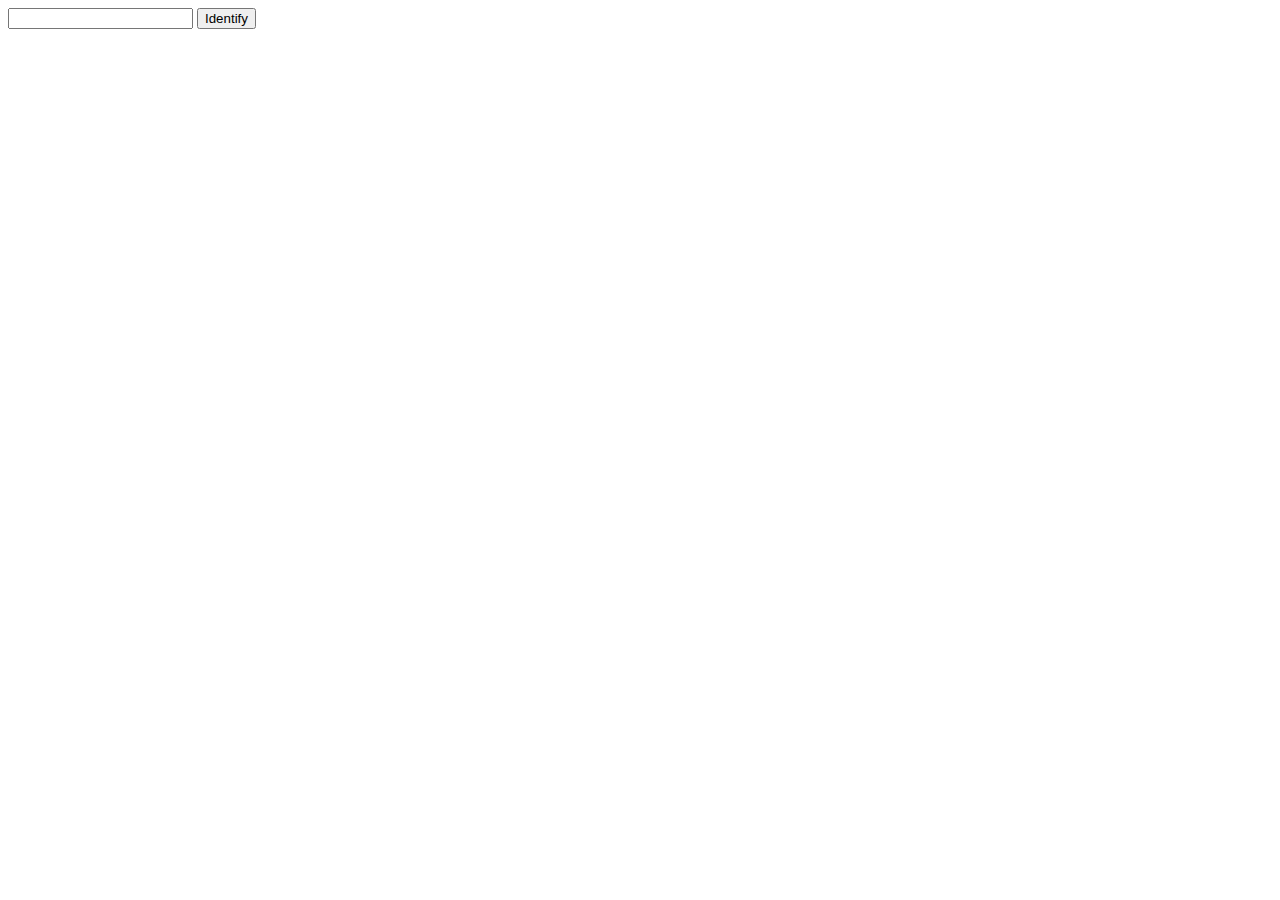
==== web/templates/index.html @ f4c69e0a "add dummy version of web app" ====
<!DOCTYPE html>
<html>
  <head>
    <meta charset="utf-8">
    <title>Who</title>
    <link rel="icon" href="favicon.ico">
    <link rel="stylesheet" href="index.css">
    <script src="index.js"></script>
  </head>
  <body>
    <div class="identifier">
      <div class="query-form">
        <input class="query"></input>
        <button type="button" onclick="handleButtonClick()">Identify</button>
      </div>
      <div class="result">
      </div>
    </div>
  </body>
</html>
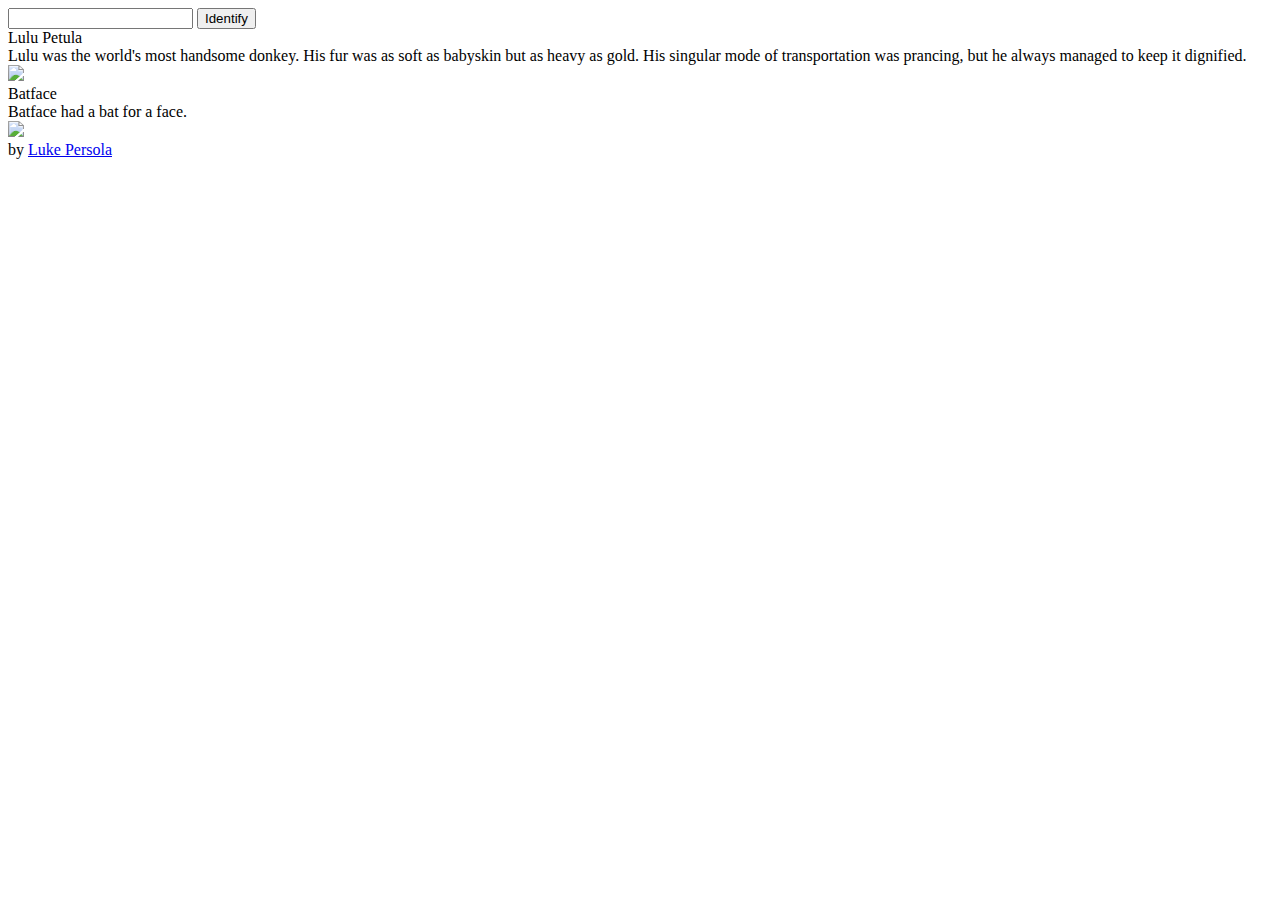
==== commit 193e7478: "add JS to make API query; splash up basic website template" ====
--- a/web/templates/index.html
+++ b/web/templates/index.html
@@ -9,12 +9,46 @@
   </head>
   <body>
     <div class="identifier">
-      <div class="query-form">
-        <input class="query"></input>
-        <button type="button" onclick="handleButtonClick()">Identify</button>
+      <div class="margin"></div>
+      <div class="interface">
+        <div class="query-form">
+          <input class="query" type="textarea"></input>
+          <button type="button" onclick="handleButtonClick()">Identify</button>
+        </div>
+        <div class="whole-result">
+          <div class="result-person">
+            <div>
+              <div class="name">
+                Lulu Petula
+              </div>          
+              <div class="intro-text">
+                Lulu was the world's most handsome donkey. His fur was as soft as babyskin but as heavy as gold. His singular mode of transportation was prancing, but he always managed to keep it dignified.
+              </div>          
+            </div>
+            <div class="portrait-wrapper">
+              <img class="portrait" src="https://i1.sndcdn.com/artworks-000144544913-kzrf5c-t500x500.jpg" />
+            </div>
+          </div>
+          <div class="result-person">
+            <div>
+              <div class="name">
+                Batface
+              </div>          
+              <div class="intro-text">
+                Batface had a bat for a face.
+              </div>          
+            </div>
+            <div class="portrait-wrapper">
+              <img class="portrait" src="http://d1nr5wevwcuzuv.cloudfront.net/product_photos/55299245/IMG_20170905_185053_511_original.jpg" />
+            </div>
+          </div>
+        </div>
+        <div class="signature">
+          by
+          <a href="http://www.lukepersola.com/">Luke Persola</a>
+        </div>
       </div>
-      <div class="result">
-      </div>
+      <div class="margin"></div>
     </div>
   </body>
 </html>
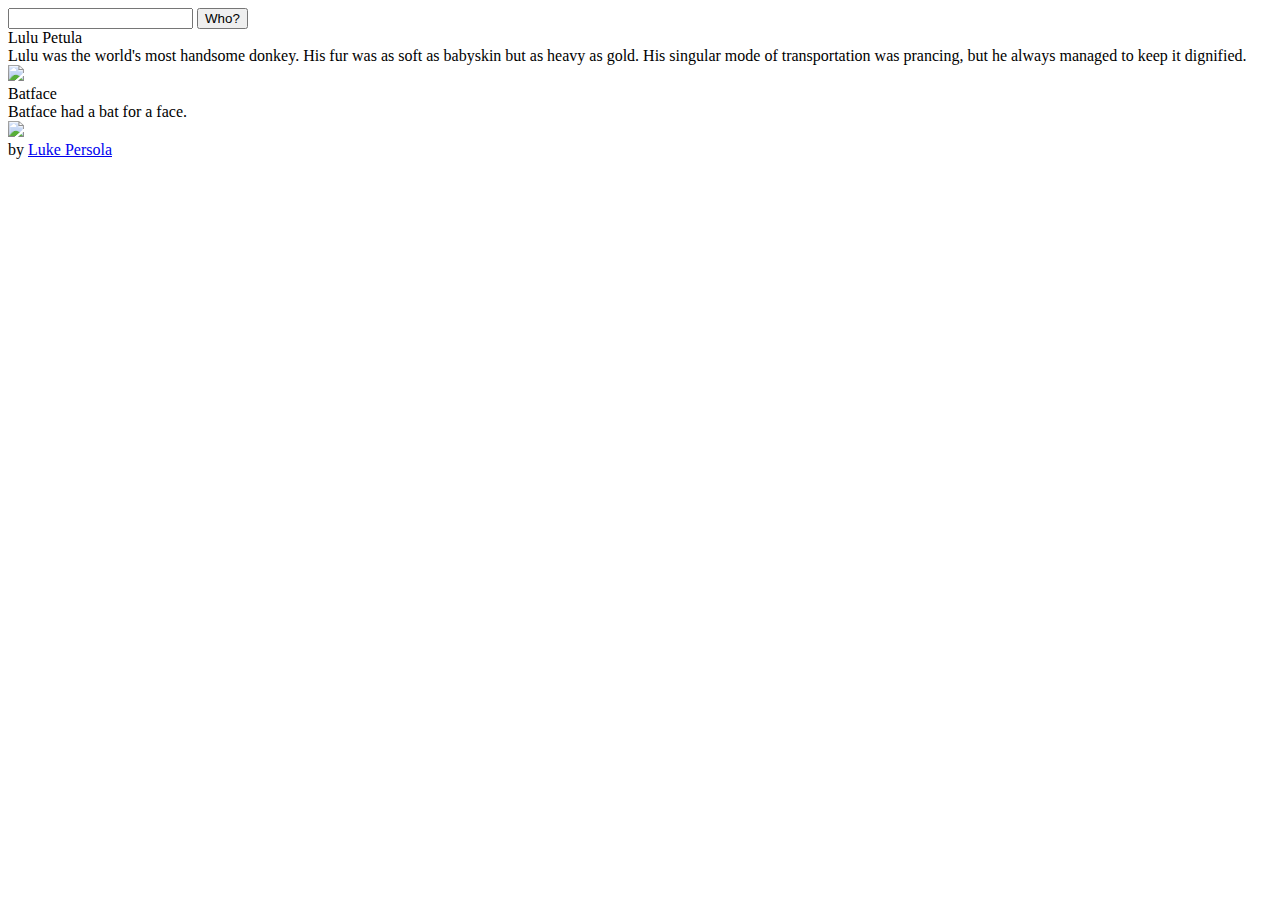
==== commit 5885133a: "website displays crude list of results" ====
--- a/web/templates/index.html
+++ b/web/templates/index.html
@@ -13,10 +13,12 @@
       <div class="interface">
         <div class="query-form">
           <input class="query" type="textarea"></input>
-          <button type="button" onclick="handleButtonClick()">Identify</button>
+          <button type="button" onclick="handleButtonClick()">
+            Who?
+          </button>
         </div>
-        <div class="whole-result">
-          <div class="result-person">
+        <div class="all-results">
+          <div class="result">
             <div>
               <div class="name">
                 Lulu Petula
@@ -29,7 +31,7 @@
               <img class="portrait" src="https://i1.sndcdn.com/artworks-000144544913-kzrf5c-t500x500.jpg" />
             </div>
           </div>
-          <div class="result-person">
+          <div class="result">
             <div>
               <div class="name">
                 Batface
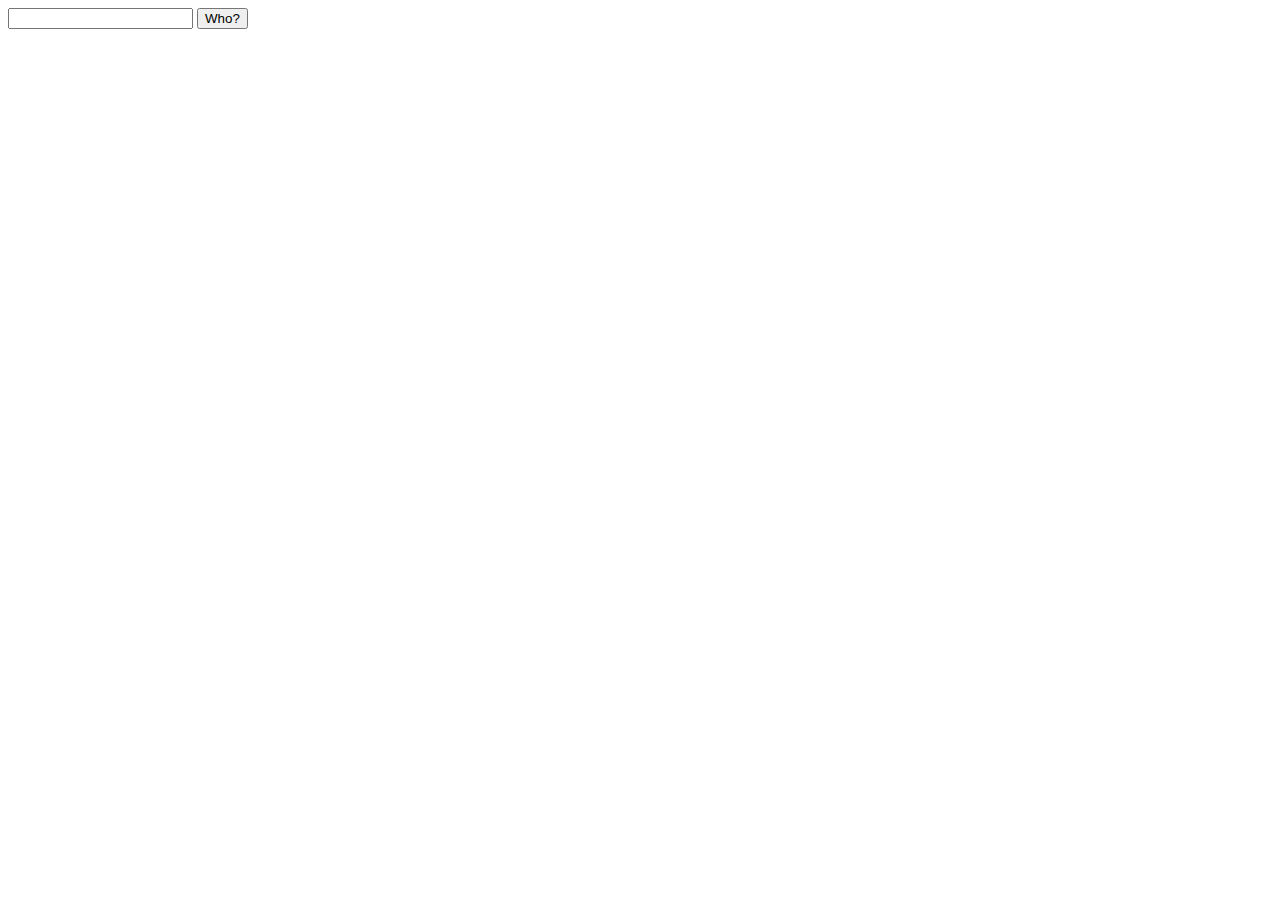
==== commit cfb83850: "update web styling" ====
--- a/web/templates/index.html
+++ b/web/templates/index.html
@@ -18,36 +18,6 @@
           </button>
         </div>
         <div class="all-results">
-          <div class="result">
-            <div>
-              <div class="name">
-                Lulu Petula
-              </div>          
-              <div class="intro-text">
-                Lulu was the world's most handsome donkey. His fur was as soft as babyskin but as heavy as gold. His singular mode of transportation was prancing, but he always managed to keep it dignified.
-              </div>          
-            </div>
-            <div class="portrait-wrapper">
-              <img class="portrait" src="https://i1.sndcdn.com/artworks-000144544913-kzrf5c-t500x500.jpg" />
-            </div>
-          </div>
-          <div class="result">
-            <div>
-              <div class="name">
-                Batface
-              </div>          
-              <div class="intro-text">
-                Batface had a bat for a face.
-              </div>          
-            </div>
-            <div class="portrait-wrapper">
-              <img class="portrait" src="http://d1nr5wevwcuzuv.cloudfront.net/product_photos/55299245/IMG_20170905_185053_511_original.jpg" />
-            </div>
-          </div>
-        </div>
-        <div class="signature">
-          by
-          <a href="http://www.lukepersola.com/">Luke Persola</a>
         </div>
       </div>
       <div class="margin"></div>
